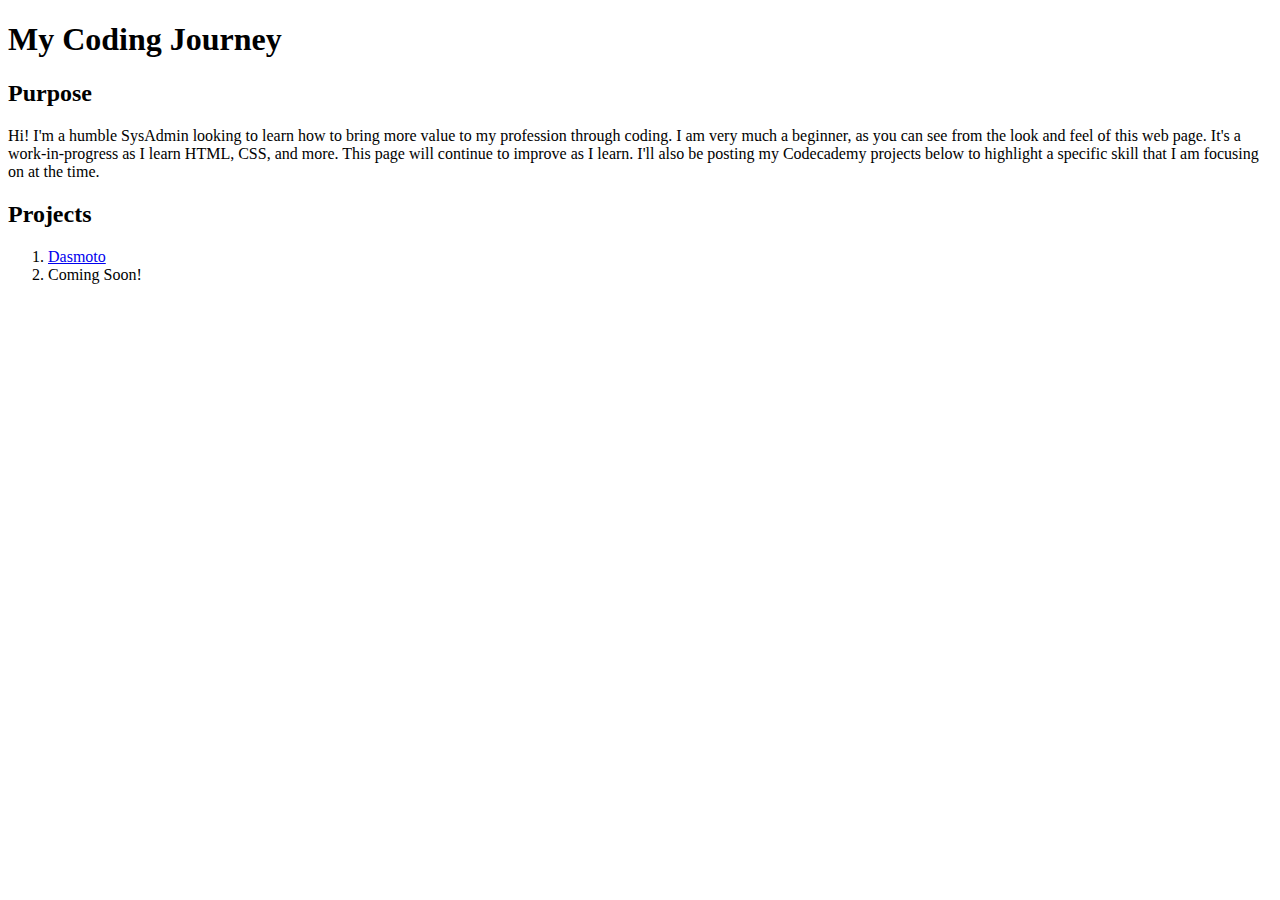
==== index.html @ fac0e723 "Adding first project" ====
<!DOCTYPE html>
<html lang="en">
<head>
  <meta charset="UTF-8">
  <meta http-equiv="X-UA-Compatible" content="IE=edge">
  <meta name="viewport" content="width=device-width, initial-scale=1.0">
  <title>My Coding Journey </title>
</head>
<body>
  <h1>My Coding Journey</h1>
  <h2>Purpose</h2>
  <p>Hi! I'm a humble SysAdmin looking to learn how to bring more value to my profession through coding. I am very much a beginner, as you can see from the look and feel of this web page. It's a work-in-progress as I learn HTML, CSS, and more. This page will continue to improve as I learn. I'll also be posting my Codecademy projects below to highlight a specific skill that I am focusing on at the time.</p>
  <h2>Projects</h2>
  <ol>
    <li><a href="./projects/Dasmoto/index.html">Dasmoto</a></li>
    <li>Coming Soon!</li>
  </ol>
</body>
</html>

<html>
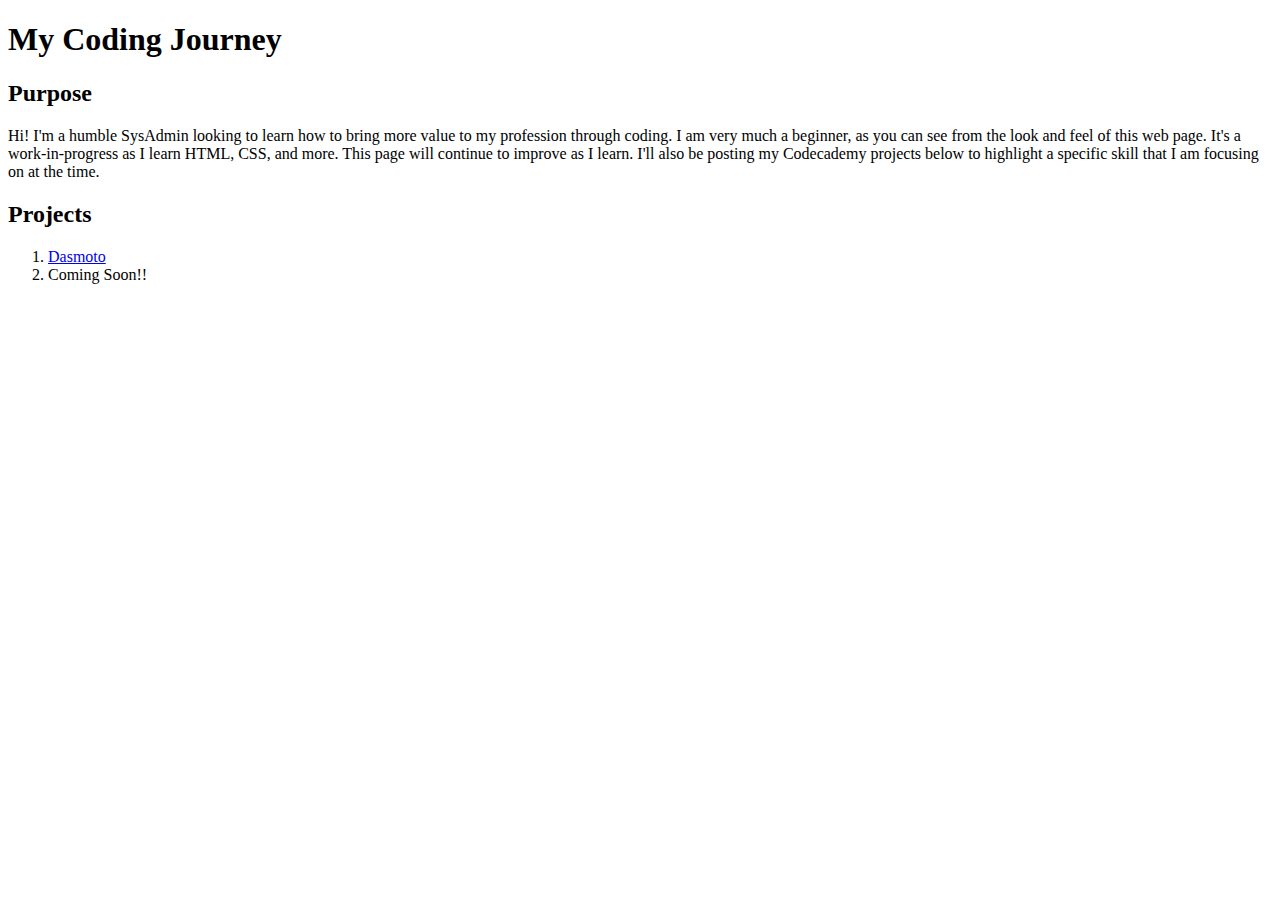
==== commit 5c78a8d9: "Test Commit" ====
--- a/index.html
+++ b/index.html
@@ -13,7 +13,7 @@
   <h2>Projects</h2>
   <ol>
     <li><a href="./projects/Dasmoto/index.html">Dasmoto</a></li>
-    <li>Coming Soon!</li>
+    <li>Coming Soon!!</li>
   </ol>
 </body>
 </html>
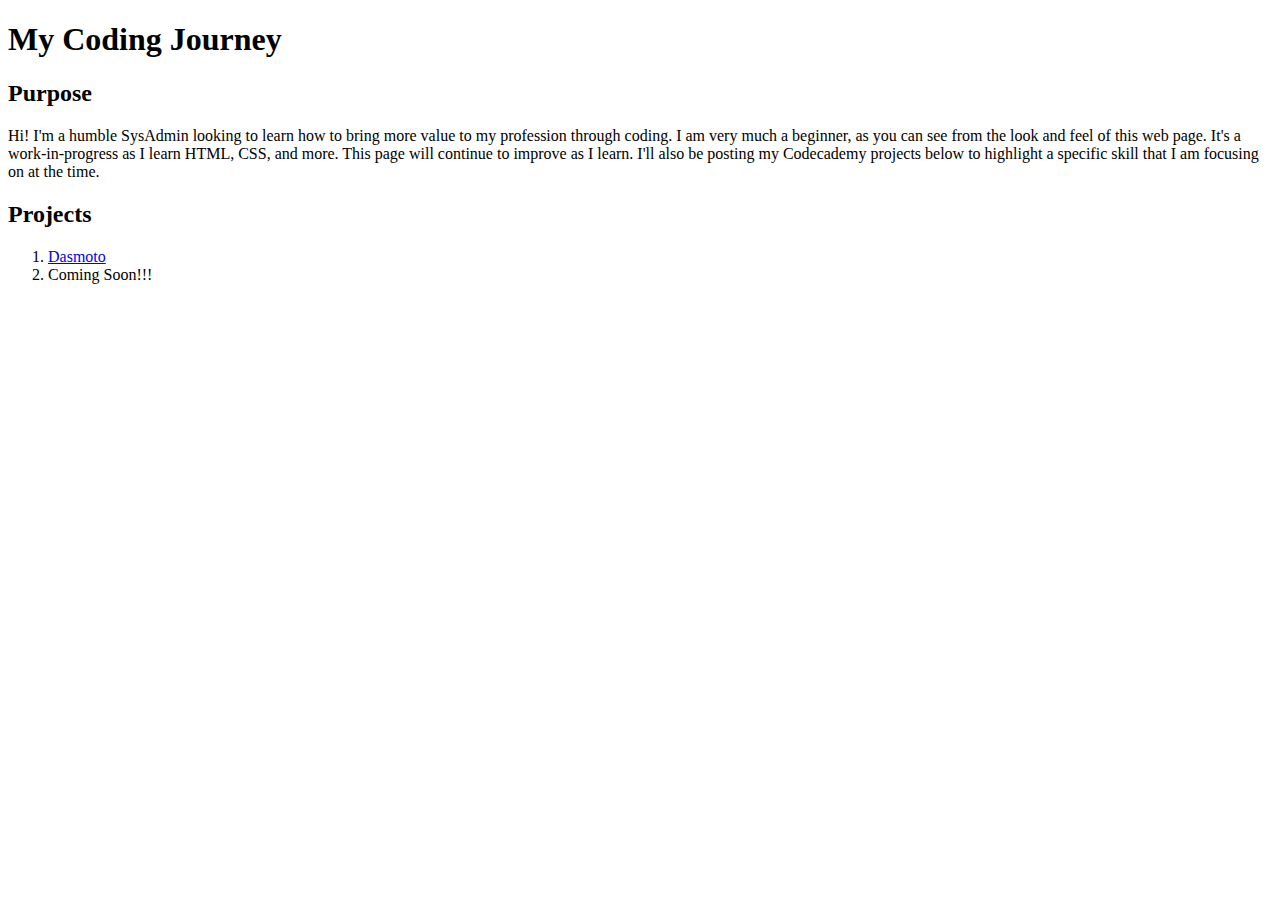
==== commit dbbb9c41: "First Commit" ====
--- a/index.html
+++ b/index.html
@@ -13,7 +13,7 @@
   <h2>Projects</h2>
   <ol>
     <li><a href="./projects/Dasmoto/index.html">Dasmoto</a></li>
-    <li>Coming Soon!!</li>
+    <li>Coming Soon!!!</li>
   </ol>
 </body>
 </html>
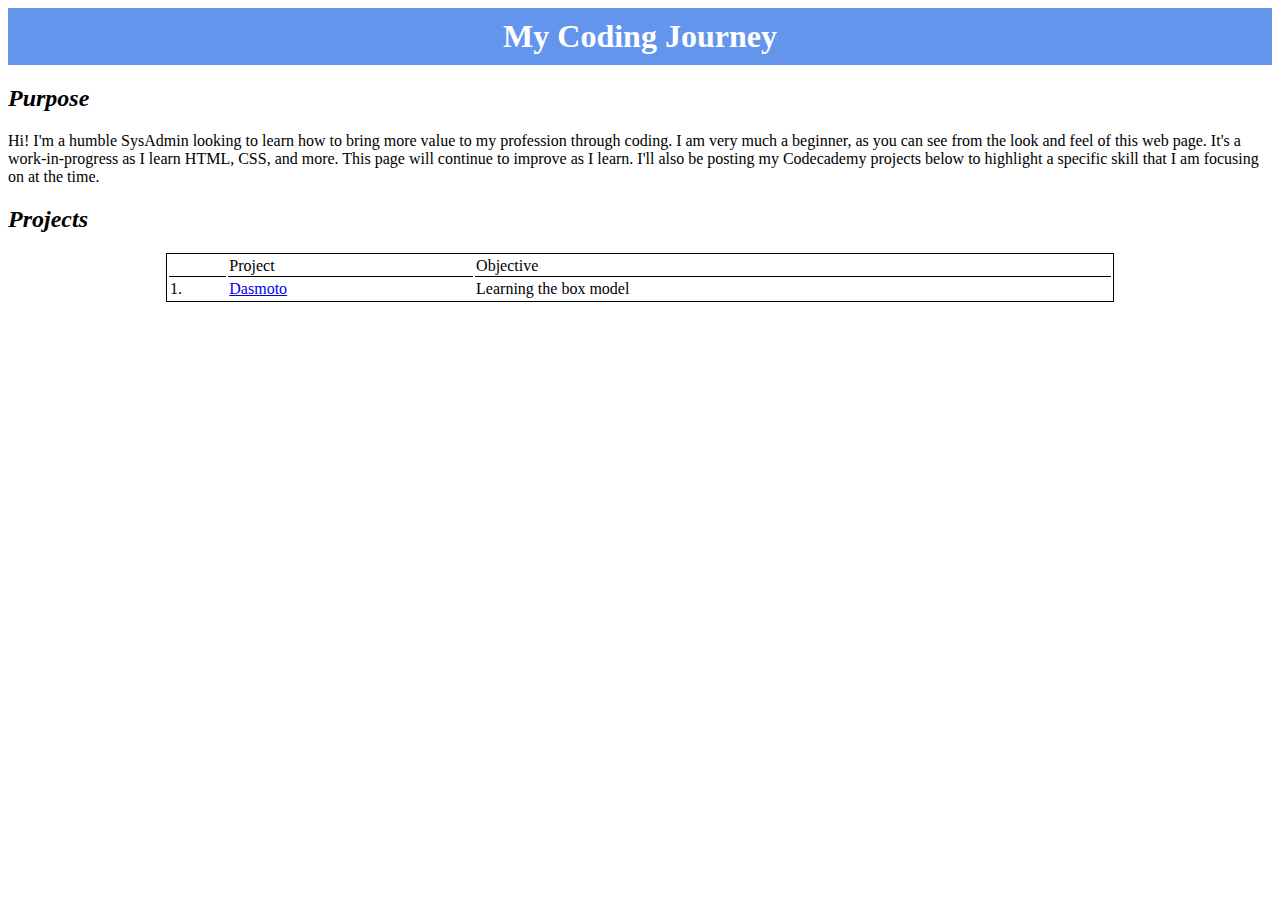
==== commit 543ae50a: "Converted projects to a table" ====
--- a/index.html
+++ b/index.html
@@ -5,18 +5,30 @@
   <meta http-equiv="X-UA-Compatible" content="IE=edge">
   <meta name="viewport" content="width=device-width, initial-scale=1.0">
   <title>My Coding Journey </title>
+  <link rel="stylesheet" href="./resources/css/style.css">
 </head>
 <body>
   <h1>My Coding Journey</h1>
   <h2>Purpose</h2>
   <p>Hi! I'm a humble SysAdmin looking to learn how to bring more value to my profession through coding. I am very much a beginner, as you can see from the look and feel of this web page. It's a work-in-progress as I learn HTML, CSS, and more. This page will continue to improve as I learn. I'll also be posting my Codecademy projects below to highlight a specific skill that I am focusing on at the time.</p>
   <h2>Projects</h2>
-  <ol>
-    <li><a href="./projects/Dasmoto/index.html">Dasmoto</a></li>
-    <li>Coming Soon!!!</li>
-  </ol>
-</body>
-</html>
+  <table class="center">
+    <thead>
+      <tr>
+        <td></td>
+        <td>Project</td>
+        <td>Objective</td>
+      </tr>
+    </thead>
+    <tbody>
+      <tr>
+        <td></td>
+        <td><a href="./projects/Dasmoto/index.html">Dasmoto</a></td>
+        <td>Learning the box model</td>
+      </tr>
+    </tbody>
+
+  </table>
 
 <html>
  
--- a/resources/css/style.css
+++ b/resources/css/style.css
@@ -0,0 +1,43 @@
+/* Element Selectors */
+h1 {
+    text-align: center;
+    background-color: cornflowerblue;
+    color: white;
+    padding: 10px;
+    margin: 0;
+    font-weight: bold;
+}
+
+h2 {
+    font-style: italic;
+    font-weight: bold;
+}
+
+table {
+    border: 1px solid black;
+    width: 75%;
+}
+
+table thead td {
+    border-bottom: 1px solid black;
+}
+
+table tbody {
+    counter-reset: row-num;
+}
+
+table tbody tr {
+    counter-increment: row-num;
+}
+
+table tbody tr td:first-child::before {
+    content: counter(row-num) ". ";
+}
+
+/* ID Selectors */
+
+
+/* Class Selectors */
+.center {
+    margin: 0 auto;
+}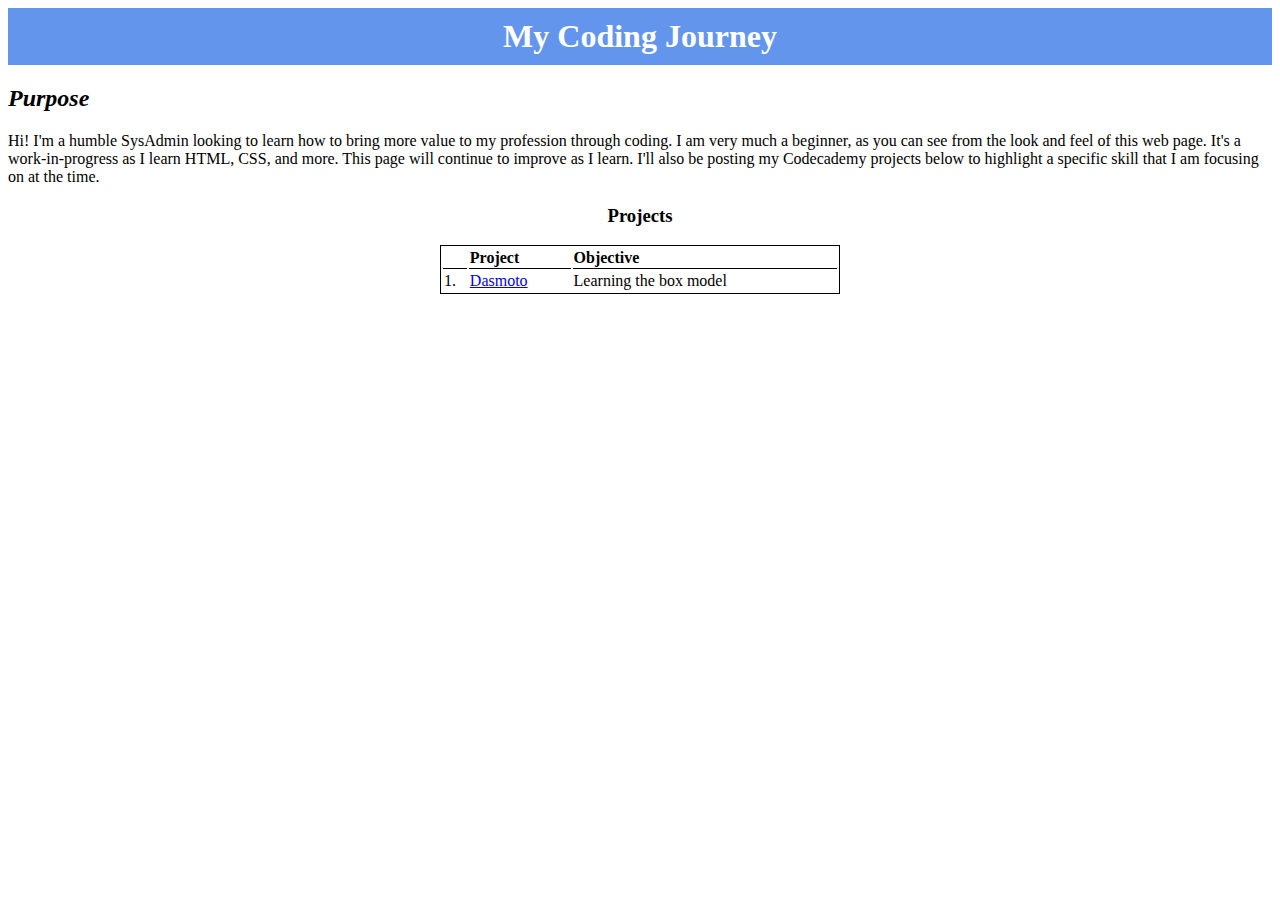
==== commit 9746596d: "Formatting changes" ====
--- a/index.html
+++ b/index.html
@@ -11,7 +11,7 @@
   <h1>My Coding Journey</h1>
   <h2>Purpose</h2>
   <p>Hi! I'm a humble SysAdmin looking to learn how to bring more value to my profession through coding. I am very much a beginner, as you can see from the look and feel of this web page. It's a work-in-progress as I learn HTML, CSS, and more. This page will continue to improve as I learn. I'll also be posting my Codecademy projects below to highlight a specific skill that I am focusing on at the time.</p>
-  <h2>Projects</h2>
+  <h3>Projects</h2>
   <table class="center">
     <thead>
       <tr>
--- a/resources/css/style.css
+++ b/resources/css/style.css
@@ -13,13 +13,18 @@
     font-weight: bold;
 }
 
+h3 {
+    text-align: center;
+}
+
 table {
     border: 1px solid black;
-    width: 75%;
+    width: 400px;
 }
 
 table thead td {
     border-bottom: 1px solid black;
+    font-weight: bold;
 }
 
 table tbody {
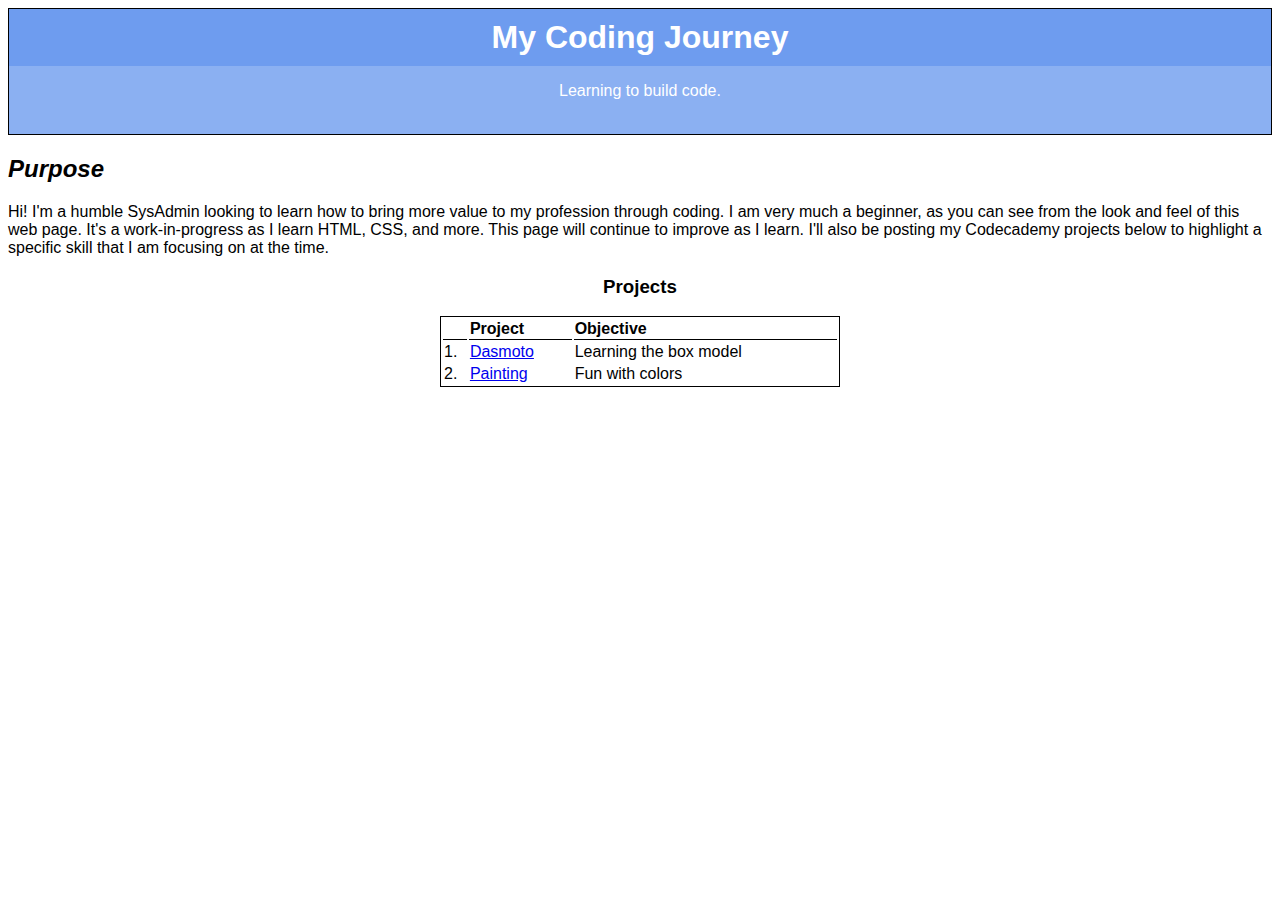
==== commit da07601c: "Adding Paint Project" ====
--- a/index.html
+++ b/index.html
@@ -8,7 +8,10 @@
   <link rel="stylesheet" href="./resources/css/style.css">
 </head>
 <body>
-  <h1>My Coding Journey</h1>
+  <div id="banner">
+    <h1>My Coding Journey</h1>
+    <p>Learning to build code.</p>
+  </div>
   <h2>Purpose</h2>
   <p>Hi! I'm a humble SysAdmin looking to learn how to bring more value to my profession through coding. I am very much a beginner, as you can see from the look and feel of this web page. It's a work-in-progress as I learn HTML, CSS, and more. This page will continue to improve as I learn. I'll also be posting my Codecademy projects below to highlight a specific skill that I am focusing on at the time.</p>
   <h3>Projects</h2>
@@ -26,6 +29,11 @@
         <td><a href="./projects/Dasmoto/index.html">Dasmoto</a></td>
         <td>Learning the box model</td>
       </tr>
+      <tr>
+        <td></td>
+        <td><a href="./projects/Painting/index.html">Painting</a></td>
+        <td>Fun with colors</td>
+      </tr>
     </tbody>
 
   </table>
--- a/resources/css/style.css
+++ b/resources/css/style.css
@@ -1,7 +1,11 @@
 /* Element Selectors */
+body {
+    font-family: "Open Sans", sans-serif;
+  }
+
 h1 {
     text-align: center;
-    background-color: cornflowerblue;
+    background-color: rgba(100, 149, 237, .75);
     color: white;
     padding: 10px;
     margin: 0;
@@ -40,6 +44,29 @@
 }
 
 /* ID Selectors */
+#banner {
+    position: relative;
+    height: 125px;
+    border: 1px solid black;
+    background: url("	https://content.codecademy.com/courses/freelance-1/unit-6/banner.png") center center no-repeat;
+    background-size: cover;
+    text-align: center;
+    color: white;
+}
+
+#banner::before { /* Color Overlay */
+    position: absolute;
+    content: "";
+    top: 0;
+    left: 0;
+    width: 100%;
+    height: 100%;
+    background-color: rgba(100, 149, 237, .75);
+}
+
+#banner * { /* Makes elements display above overlay */
+    position: relative;
+}
 
 
 /* Class Selectors */
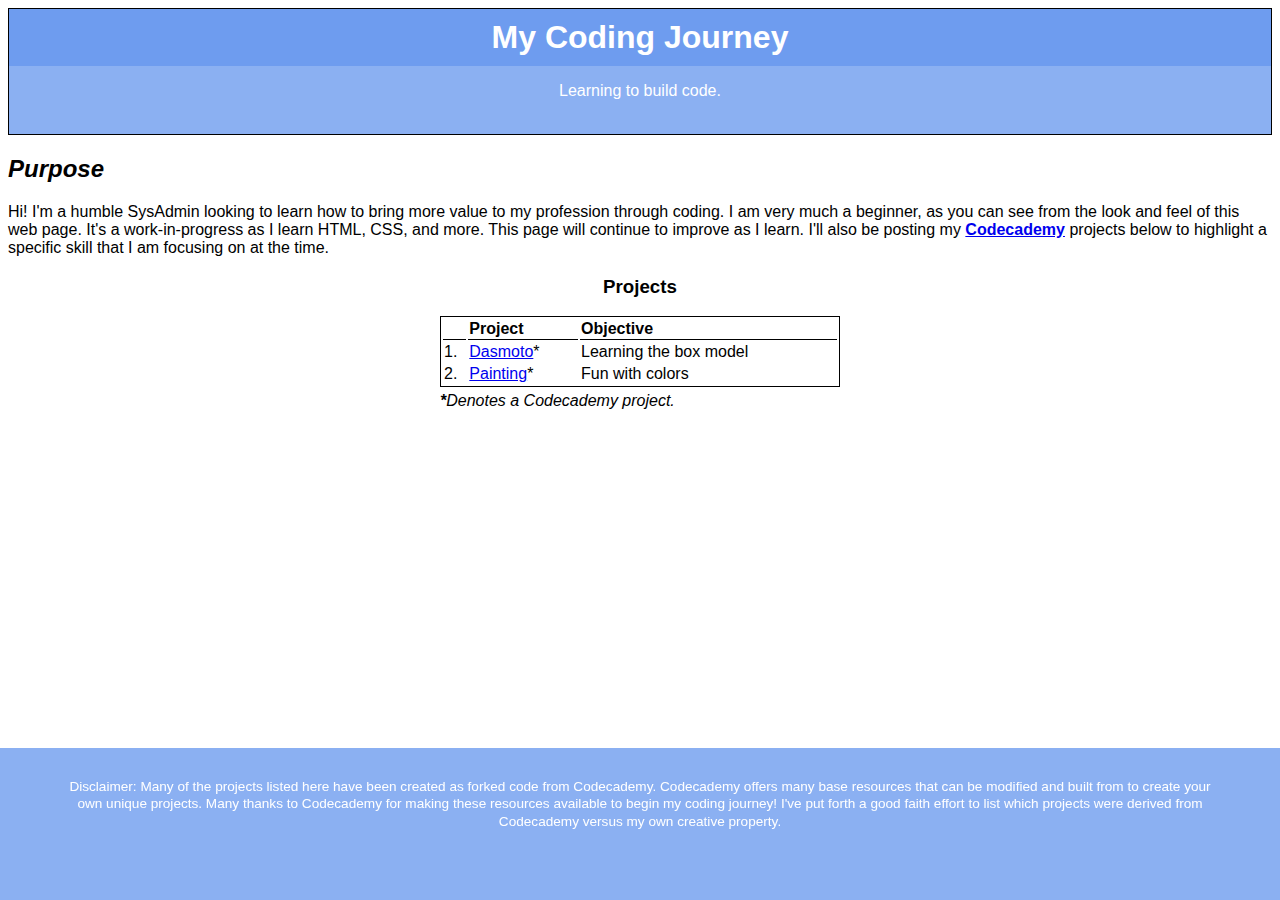
==== commit 28d0efdc: "Added a footer" ====
--- a/index.html
+++ b/index.html
@@ -13,30 +13,35 @@
     <p>Learning to build code.</p>
   </div>
   <h2>Purpose</h2>
-  <p>Hi! I'm a humble SysAdmin looking to learn how to bring more value to my profession through coding. I am very much a beginner, as you can see from the look and feel of this web page. It's a work-in-progress as I learn HTML, CSS, and more. This page will continue to improve as I learn. I'll also be posting my Codecademy projects below to highlight a specific skill that I am focusing on at the time.</p>
-  <h3>Projects</h2>
-  <table class="center">
-    <thead>
-      <tr>
-        <td></td>
-        <td>Project</td>
-        <td>Objective</td>
-      </tr>
-    </thead>
-    <tbody>
-      <tr>
-        <td></td>
-        <td><a href="./projects/Dasmoto/index.html">Dasmoto</a></td>
-        <td>Learning the box model</td>
-      </tr>
-      <tr>
-        <td></td>
-        <td><a href="./projects/Painting/index.html">Painting</a></td>
-        <td>Fun with colors</td>
-      </tr>
-    </tbody>
+  <p>Hi! I'm a humble SysAdmin looking to learn how to bring more value to my profession through coding. I am very much a beginner, as you can see from the look and feel of this web page. It's a work-in-progress as I learn HTML, CSS, and more. This page will continue to improve as I learn. I'll also be posting my <a href="https://www.codecademy.com/"><strong>Codecademy</strong></a> projects below to highlight a specific skill that I am focusing on at the time.</p>
+  <div id="projects" class="center">
+    <h3>Projects</h3>
+    <table class="center">
+      <thead>
+        <tr>
+          <td></td>
+          <td>Project</td>
+          <td>Objective</td>
+        </tr>
+      </thead>
+      <tbody>
+        <tr>
+          <td></td>
+          <td><a href="./projects/Dasmoto/index.html">Dasmoto</a>*</td>
+          <td>Learning the box model</td>
+        </tr>
+        <tr>
+          <td></td>
+          <td><a href="./projects/Painting/index.html">Painting</a>*</td>
+          <td>Fun with colors</td>
+        </tr>
+      </tbody>
+    </table>
+    <p><strong>*</strong>Denotes a Codecademy project.</p>
+  </div>
 
-  </table>
-
+  <footer>
+    <p>Disclaimer: Many of the projects listed here have been created as forked code from Codecademy. Codecademy offers many base resources that can be modified and built from to create your own unique projects. Many thanks to Codecademy for making these resources available to begin my coding journey! I've put forth a good faith effort to list which projects were derived from Codecademy versus my own creative property.</p>
+  </footer>
 <html>
  
--- a/resources/css/style.css
+++ b/resources/css/style.css
@@ -23,7 +23,7 @@
 
 table {
     border: 1px solid black;
-    width: 400px;
+    width: 100%;
 }
 
 table thead td {
@@ -68,8 +68,49 @@
     position: relative;
 }
 
+#projects {
+   width: 400px; 
+}
+
+#projects p {
+    margin-top: 5px;
+    font-style: italic;
+}
 
 /* Class Selectors */
 .center {
     margin: 0 auto;
-}+}
+
+  /* Footer */
+  
+  footer {
+    position: fixed;
+    height: 7.5rem;
+    padding: 1rem 5% 1rem 5%;
+    background: url("https://content.codecademy.com/courses/freelance-1/unit-6/footer.png") center center no-repeat;
+    background-size: cover;
+    text-align: center;
+    font-size: .85rem;
+    line-height: 1.3;
+    color: white;
+    margin-top: 10px;
+    bottom: 0;
+    left:0
+  }
+  
+  footer:before { /* Overlay */
+    position: absolute;
+    content: "";
+    top: 0;
+    left: 0;
+    width: 100%;
+    height: 100%;
+    background-color: rgba(100, 149, 237, .75);
+  
+  }
+  
+  footer * {
+    position: relative; /* Makes elements display above overlay. */
+  }
+  